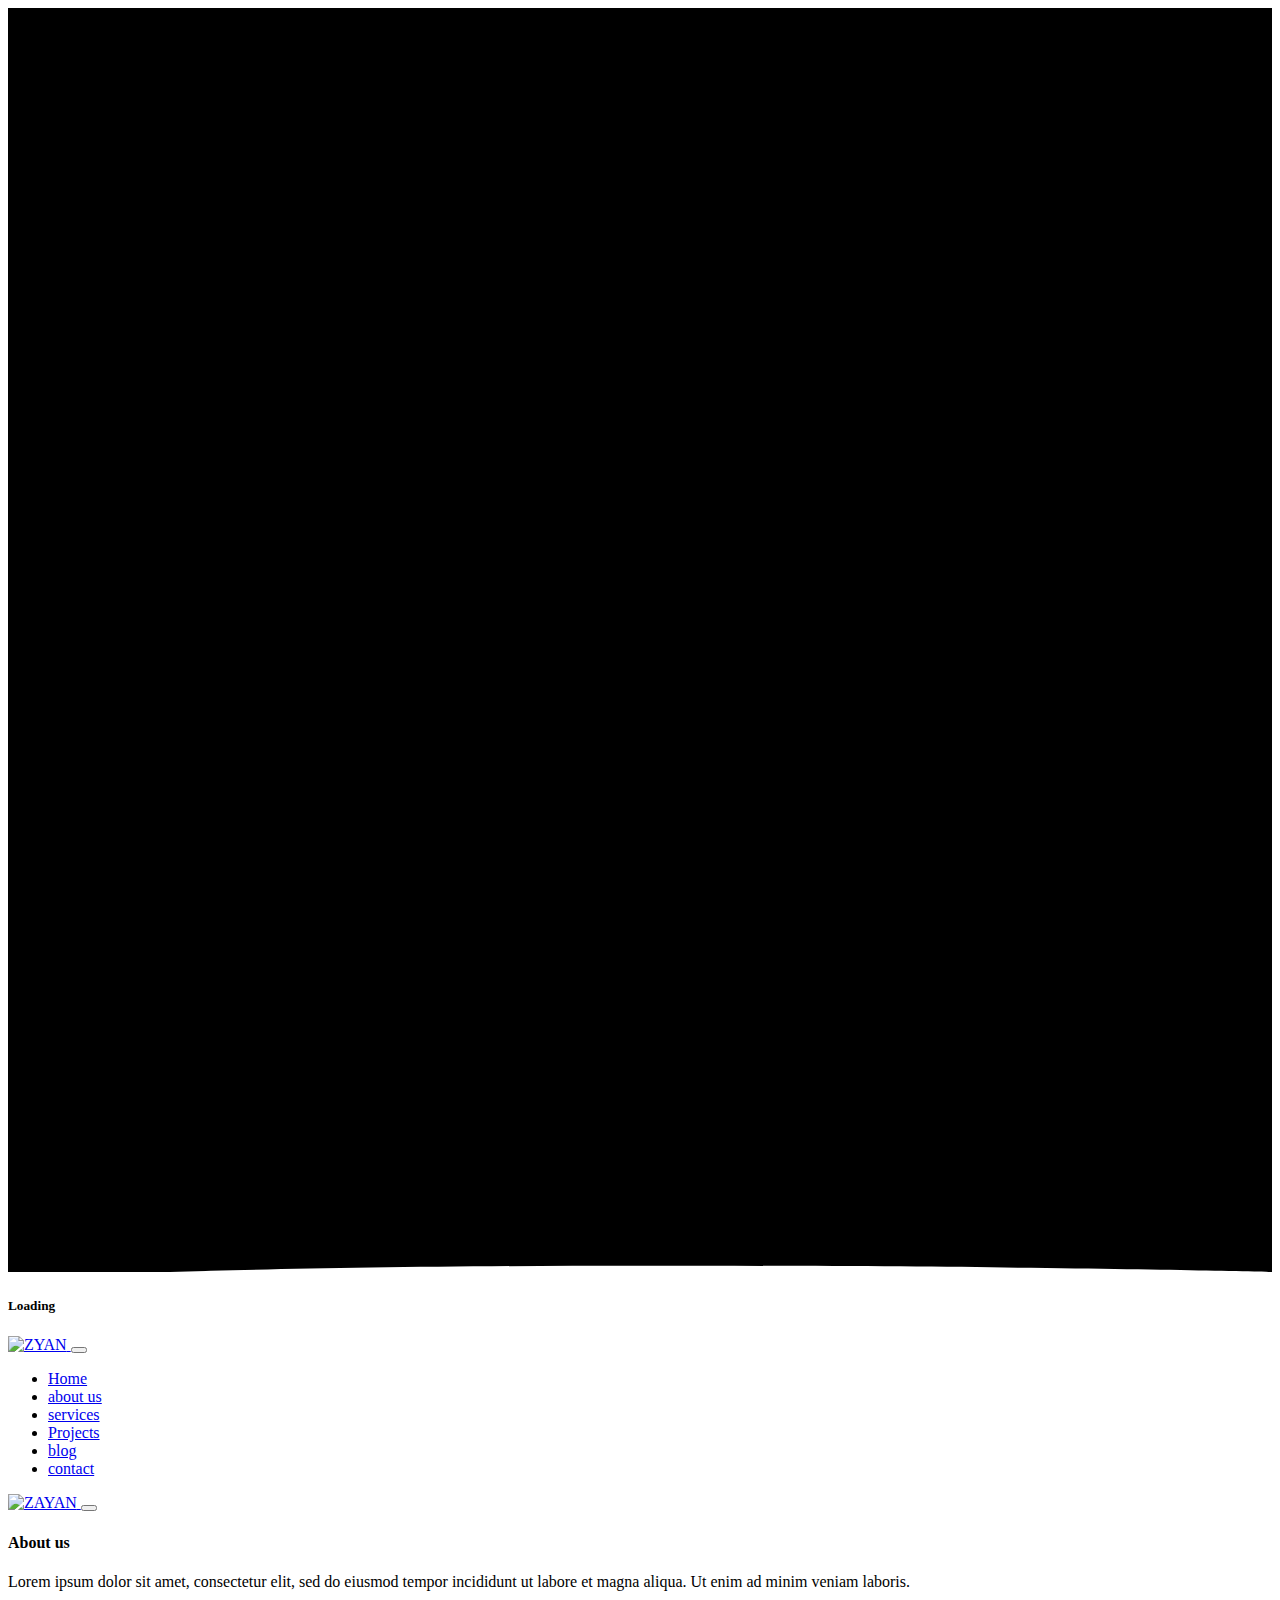
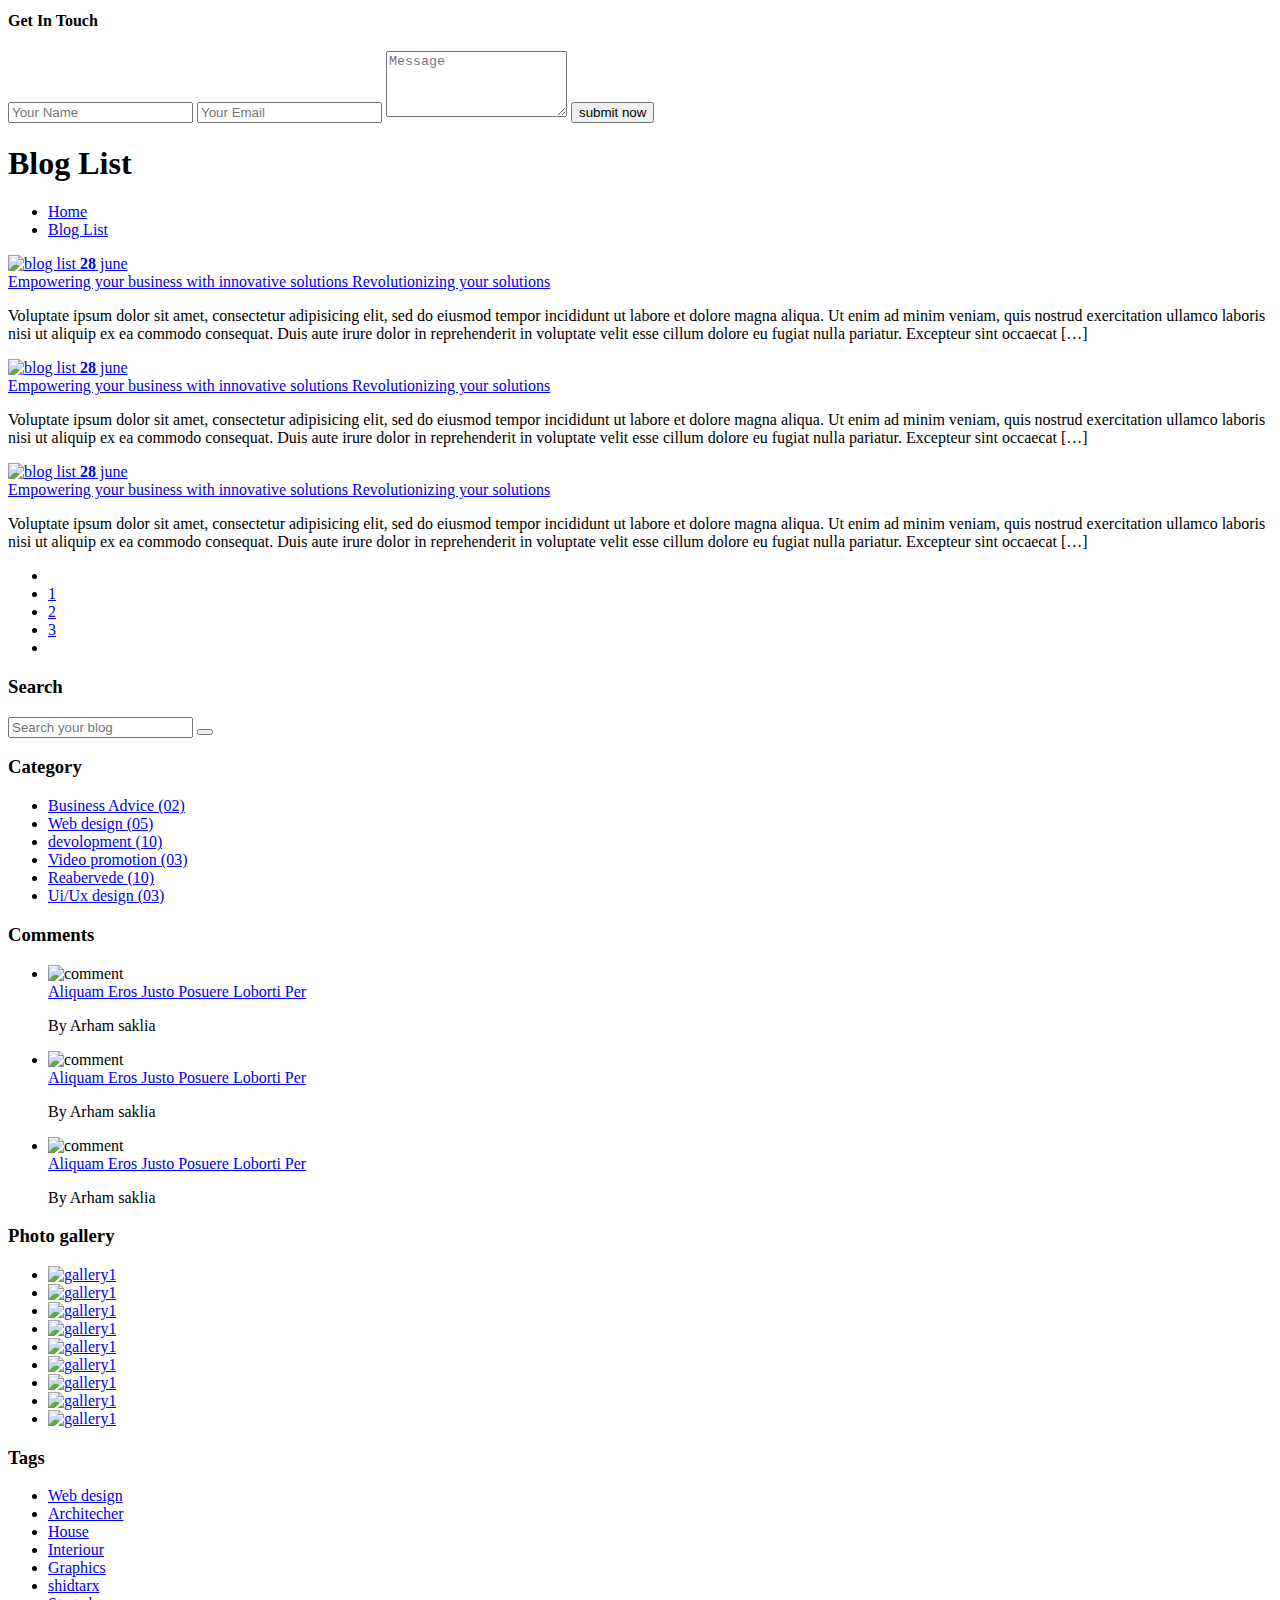
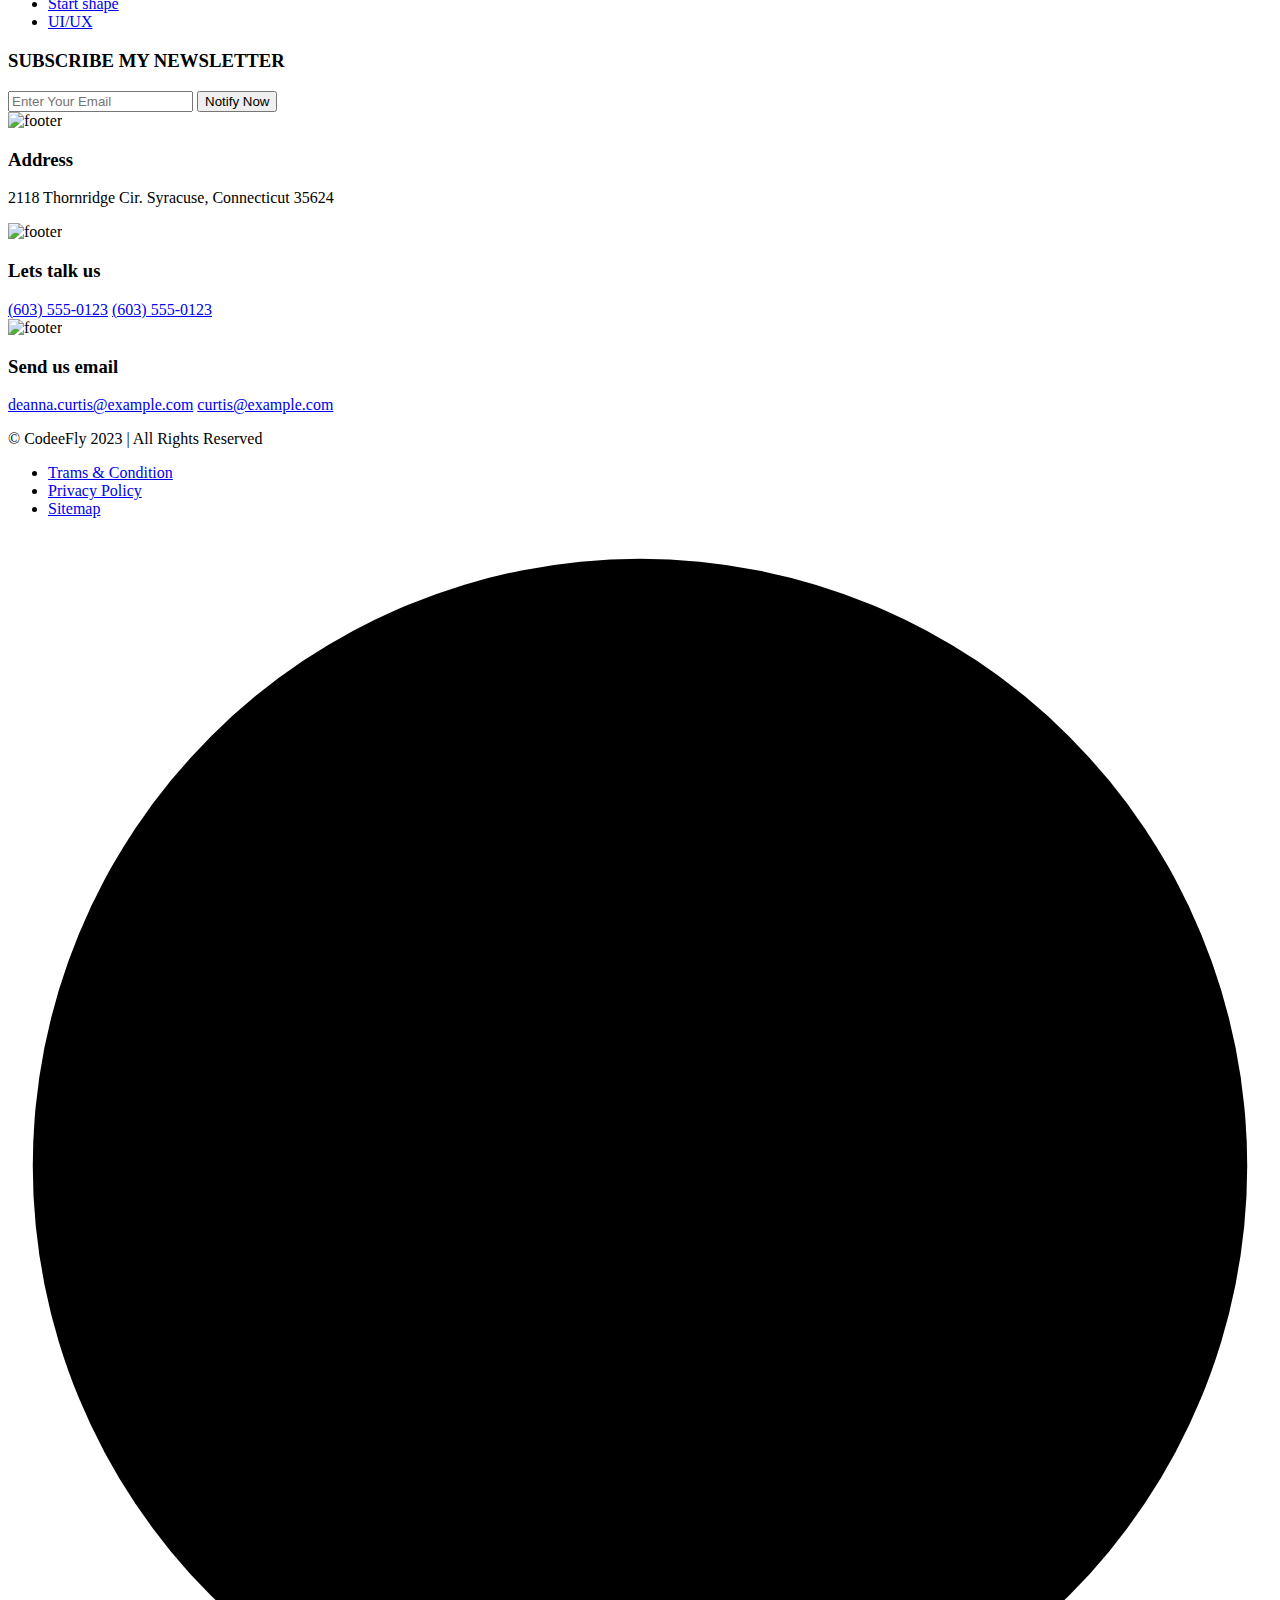
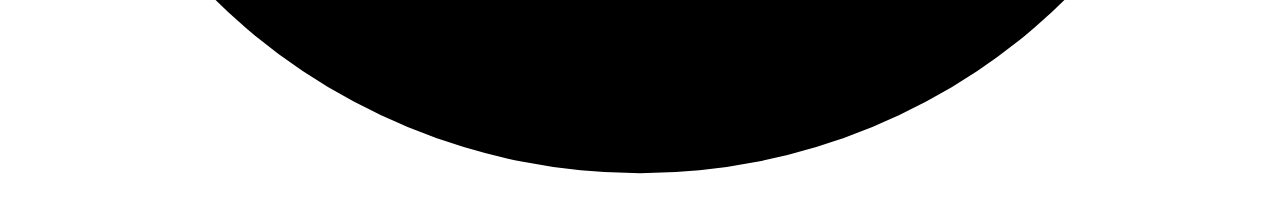
==== blog_list.html @ 01b30db7 "Merge pull request #2 from M-ilyas1/ilyas_code" ====
<!DOCTYPE html>
<html lang="zxx">
  <head>
    <meta charset="UTF-8" />
    <meta
      name="viewport"
      content="width=device-width, initial-scale=1.0, maximum-scale=1, minimum-scale=1, target-densitydpi=device-dpi"
    />
    <title>ZYAN - Personal Portfolio HTML Template</title>
    <link rel="icon" type="image/png" href="images/favicon.png" />
    <link rel="stylesheet" href="css/font-awesome-pro.css" />
    <link rel="stylesheet" href="css/bootstrap.min.css" />
    <link rel="stylesheet" href="css/scroll_button.css" />
    <link rel="stylesheet" href="css/spacing.css" />
    <link rel="stylesheet" href="css/plugin.css" />
    <link rel="stylesheet" href="css/style.css" />
    <link rel="stylesheet" href="css/responsive.css" />
  </head>

  <body>
    <!--================================
        PRELOADER START
    =================================-->
    <div class="preloader">
      <svg viewBox="0 0 1000 1000" preserveAspectRatio="none">
        <path id="svg" d="M0,1005S175,995,500,995s500,5,500,5V0H0Z"></path>
      </svg>
      <h5 class="preloader-text">Loading</h5>
    </div>
    <!--================================
        PRELOADER END
    =================================-->

    <!--================================
        MENU START
    =================================-->
    <nav class="navbar navbar-expand-lg main_menu">
      <div class="container main_menu_bg">
        <a class="navbar-brand" href="index.html">
          <img src="images/logo.png" alt="ZYAN" class="img-fluid w-100" />
        </a>
        <button
          class="navbar-toggler"
          type="button"
          data-bs-toggle="collapse"
          data-bs-target="#navbarNav"
          aria-controls="navbarNav"
          aria-expanded="false"
          aria-label="Toggle navigation"
        >
          <i class="fa-sharp fa-regular fa-bars bar_icon"></i>
          <i class="fa-regular fa-xmark close_icon"></i>
        </button>
        <div class="collapse navbar-collapse" id="navbarNav">
          <ul class="navbar-nav m-auto">
            <li class="nav-item">
              <a class="nav-link text_hover_animaiton" href="./index.html"
                >Home</a>
            </li>
            <li class="nav-item">
              <a class="nav-link text_hover_animaiton" href="#about"
                >about us</a
              >
            </li>
            <li class="nav-item">
              <a class="nav-link text_hover_animaiton" href="#services"
                >services
              </a>
            </li>
            <li class="nav-item">
              <a class="nav-link text_hover_animaiton" href="#projects"
                >Projects
              </a>
            </li>
            <li class="nav-item">
              <a class="nav-link active text_hover_animaiton active" href="#"
                >blog</a>
            </li>
            <li class="nav-item">
              <a class="nav-link text_hover_animaiton" href="contact.html"
                >contact
              </a>
            </li>
          </ul>
          <span
            class="toggle_icon c-pointer"
            data-bs-toggle="offcanvas"
            data-bs-target="#offcanvasRight"
            aria-controls="offcanvasRight"
            ><i
              class="fa-sharp fa-sharp fa-regular fa-bars bar_icon-staggered"
            ></i
          ></span>
        </div>
      </div>
    </nav>

    <div class="offcanvas offcanvas-end" tabindex="-1" id="offcanvasRight">
      <div class="offcanvas-header">
        <a class="offcanvas-logo" href="index_2.html">
          <img src="images/logo2.png" alt="ZAYAN" class="img-fluid w-100" />
        </a>
        <button
          type="button"
          class="btn-close"
          data-bs-dismiss="offcanvas"
          aria-label="Close"
        >
          <i class="fa-regular fa-xmark"></i>
        </button>
      </div>
      <div class="offcanvas-body">
        <div class="tf__design_form offcanvas_form">
          <div class="offcanvas-content-box">
            <h4 class="offcanvas_title">About us</h4>
            <p>
              Lorem ipsum dolor sit amet, consectetur elit, sed do eiusmod
              tempor incididunt ut labore et magna aliqua. Ut enim ad minim
              veniam laboris.
            </p>
          </div>
          <div class="offcanvas_contact_form">
            <h4 class="offcanvas_title">Get In Touch</h4>
            <form action="#">
              <input
                type="text"
                placeholder="Your Name"
                aria-autocomplete="list"
              />
              <input type="email" placeholder="Your Email" />
              <textarea rows="4" placeholder="Message"></textarea>
              <button type="submit" class="common_btn">submit now</button>
            </form>
          </div>
        </div>
      </div>
    </div>
    <!--================================
        MENU END
    =================================-->

    <!--================================
        BREADCRUMB START
    =================================-->
    <section
      class="tf__breadcrumb banner"
      style="background: url(images/bg/breadcrumb.jpg)"
    >
      <div class="container">
        <div class="row">
          <div class="col-12">
            <div class="tf__breadcrum_text">
              <h1>Blog List</h1>
              <ul class="page-breadcrumb">
                <li>
                  <a href="index.html" class="text_hover_animaiton">Home</a>
                </li>
                <li><a href="#">Blog List</a></li>
              </ul>
            </div>
          </div>
        </div>
      </div>
    </section>
    <!--================================
        BREADCRUMB END
    =================================-->

    <!--================================
        BLOG LIST PAGE START
    =================================-->
    <section
      class="tf__blog_list_page pt_120 xs_pt_80 pb_120 xs_pb_80"
      id="blogs"
    >
      <div class="container">
        <div class="row">
          <div class="col-xl-8 col-lg-8">
            <div class="row">
              <div class="col-xl-12">
                <div class="tf__blog_list_item">
                  <a
                    href="blog_details.html"
                    data-cursor="Read <br> More"
                    class="tf__blog_list_img"
                  >
                    <img
                      src="images/blog/list_1.jpg"
                      alt="blog list"
                      class="img-fluid w-100"
                    />
                    <span><b>28</b> june</span>
                  </a>
                  <div class="tf__blog_list_text">
                    <a href="blog_details.html"
                      >Empowering your business with innovative solutions
                      Revolutionizing your solutions</a
                    >
                    <p>
                      Voluptate ipsum dolor sit amet, consectetur adipisicing
                      elit, sed do eiusmod tempor incididunt ut labore et dolore
                      magna aliqua. Ut enim ad minim veniam, quis nostrud
                      exercitation ullamco laboris nisi ut aliquip ex ea commodo
                      consequat. Duis aute irure dolor in reprehenderit in
                      voluptate velit esse cillum dolore eu fugiat nulla
                      pariatur. Excepteur sint occaecat […]
                    </p>
                  </div>
                </div>
              </div>
              <div class="col-xl-12">
                <div class="tf__blog_list_item">
                  <a
                    href="blog_details.html"
                    data-cursor="Read <br> More"
                    class="tf__blog_list_img"
                  >
                    <img
                      src="images/blog/list_2.jpg"
                      alt="blog list"
                      class="img-fluid w-100"
                    />
                    <span><b>28</b> june</span>
                  </a>
                  <div class="tf__blog_list_text">
                    <a href="blog_details.html"
                      >Empowering your business with innovative solutions
                      Revolutionizing your solutions</a
                    >
                    <p>
                      Voluptate ipsum dolor sit amet, consectetur adipisicing
                      elit, sed do eiusmod tempor incididunt ut labore et dolore
                      magna aliqua. Ut enim ad minim veniam, quis nostrud
                      exercitation ullamco laboris nisi ut aliquip ex ea commodo
                      consequat. Duis aute irure dolor in reprehenderit in
                      voluptate velit esse cillum dolore eu fugiat nulla
                      pariatur. Excepteur sint occaecat […]
                    </p>
                  </div>
                </div>
              </div>
              <div class="col-xl-12">
                <div class="tf__blog_list_item">
                  <a
                    href="blog_details.html"
                    data-cursor="Read <br> More"
                    class="tf__blog_list_img"
                  >
                    <img
                      src="images/blog/list_3.jpg"
                      alt="blog list"
                      class="img-fluid w-100"
                    />
                    <span><b>28</b> june</span>
                  </a>
                  <div class="tf__blog_list_text">
                    <a href="blog_details.html"
                      >Empowering your business with innovative solutions
                      Revolutionizing your solutions</a
                    >
                    <p>
                      Voluptate ipsum dolor sit amet, consectetur adipisicing
                      elit, sed do eiusmod tempor incididunt ut labore et dolore
                      magna aliqua. Ut enim ad minim veniam, quis nostrud
                      exercitation ullamco laboris nisi ut aliquip ex ea commodo
                      consequat. Duis aute irure dolor in reprehenderit in
                      voluptate velit esse cillum dolore eu fugiat nulla
                      pariatur. Excepteur sint occaecat […]
                    </p>
                  </div>
                </div>
              </div>
            </div>
            <div class="tf__pagination">
              <div class="row">
                <div class="col-12">
                  <nav aria-label="Page navigation example">
                    <ul class="pagination">
                      <li class="page-item">
                        <a class="page-link" href="#" aria-label="Previous">
                          <i class="fa-regular fa-angle-left"></i>
                        </a>
                      </li>
                      <li class="page-item">
                        <a class="page-link active" href="#">1</a>
                      </li>
                      <li class="page-item">
                        <a class="page-link" href="#">2</a>
                      </li>
                      <li class="page-item">
                        <a class="page-link" href="#">3</a>
                      </li>
                      <li class="page-item">
                        <a class="page-link" href="#" aria-label="Next">
                          <i class="fa-regular fa-angle-right"></i>
                        </a>
                      </li>
                    </ul>
                  </nav>
                </div>
              </div>
            </div>
          </div>
          <div class="col-xl-4 col-lg-4">
            <div class="tf__sidebar">
              <div class="tf__sidebar_item tf__sidebar_search">
                <h3>Search</h3>
                <form action="#">
                  <input type="text" placeholder="Search your blog" />
                  <button type="submit">
                    <i class="fa-regular fa-magnifying-glass"></i>
                  </button>
                </form>
              </div>
              <div class="tf__sidebar_item tf__sidebar_category mt_30">
                <h3>Category</h3>
                <ul>
                  <li>
                    <a href="blog_details.html"
                      >Business Advice <span>(02)</span></a
                    >
                  </li>
                  <li>
                    <a href="blog_details.html">Web design <span>(05)</span></a>
                  </li>
                  <li>
                    <a href="blog_details.html"
                      >devolopment <span>(10)</span></a
                    >
                  </li>
                  <li>
                    <a href="blog_details.html"
                      >Video promotion <span>(03)</span></a
                    >
                  </li>
                  <li>
                    <a href="blog_details.html">Reabervede <span>(10)</span></a>
                  </li>
                  <li>
                    <a href="blog_details.html"
                      >Ui/Ux design <span>(03)</span></a
                    >
                  </li>
                </ul>
              </div>
              <div class="tf__sidebar_item tf__sidebar_comments mt_30">
                <h3>Comments</h3>
                <ul>
                  <li>
                    <div class="img">
                      <img
                        src="images/blog/comment_1.jpg"
                        alt="comment"
                        class="img-fluid w-100"
                      />
                    </div>
                    <div class="text">
                      <a href="blog_details.html"
                        >Aliquam Eros Justo Posuere Loborti Per</a
                      >
                      <p>By Arham saklia</p>
                    </div>
                  </li>
                  <li>
                    <div class="img">
                      <img
                        src="images/blog/comment_2.jpg"
                        alt="comment"
                        class="img-fluid w-100"
                      />
                    </div>
                    <div class="text">
                      <a href="blog_details.html"
                        >Aliquam Eros Justo Posuere Loborti Per</a
                      >
                      <p>By Arham saklia</p>
                    </div>
                  </li>
                  <li>
                    <div class="img">
                      <img
                        src="images/blog/comment_3.jpg"
                        alt="comment"
                        class="img-fluid w-100"
                      />
                    </div>
                    <div class="text">
                      <a href="blog_details.html"
                        >Aliquam Eros Justo Posuere Loborti Per</a
                      >
                      <p>By Arham saklia</p>
                    </div>
                  </li>
                </ul>
              </div>
              <div
                class="tf__sidebar_item tf__sidebar_gallery mt_30 gallery_popup"
              >
                <h3>Photo gallery</h3>
                <ul>
                  <li>
                    <a href="images/sidebar/1.jpg">
                      <img
                        src="images/sidebar/1.jpg"
                        alt="gallery1"
                        class="img-fluid w-100"
                      />
                      <div class="gal_img_overlay">
                        <i class="fa-sharp fa-solid fa-eye"></i>
                      </div>
                    </a>
                  </li>
                  <li>
                    <a href="images/sidebar/2.jpg">
                      <img
                        src="images/sidebar/2.jpg"
                        alt="gallery1"
                        class="img-fluid w-100"
                      />
                      <div class="gal_img_overlay">
                        <i class="fa-sharp fa-solid fa-eye"></i>
                      </div>
                    </a>
                  </li>
                  <li>
                    <a href="images/sidebar/3.jpg">
                      <img
                        src="images/sidebar/3.jpg"
                        alt="gallery1"
                        class="img-fluid w-100"
                      />
                      <div class="gal_img_overlay">
                        <i class="fa-sharp fa-solid fa-eye"></i>
                      </div>
                    </a>
                  </li>
                  <li>
                    <a href="images/sidebar/4.jpg">
                      <img
                        src="images/sidebar/4.jpg"
                        alt="gallery1"
                        class="img-fluid w-100"
                      />
                      <div class="gal_img_overlay">
                        <i class="fa-sharp fa-solid fa-eye"></i>
                      </div>
                    </a>
                  </li>
                  <li>
                    <a href="images/sidebar/5.jpg">
                      <img
                        src="images/sidebar/5.jpg"
                        alt="gallery1"
                        class="img-fluid w-100"
                      />
                      <div class="gal_img_overlay">
                        <i class="fa-sharp fa-solid fa-eye"></i>
                      </div>
                    </a>
                  </li>
                  <li>
                    <a href="images/sidebar/6.jpg">
                      <img
                        src="images/sidebar/6.jpg"
                        alt="gallery1"
                        class="img-fluid w-100"
                      />
                      <div class="gal_img_overlay">
                        <i class="fa-sharp fa-solid fa-eye"></i>
                      </div>
                    </a>
                  </li>
                  <li>
                    <a href="images/sidebar/7.jpg">
                      <img
                        src="images/sidebar/7.jpg"
                        alt="gallery1"
                        class="img-fluid w-100"
                      />
                      <div class="gal_img_overlay">
                        <i class="fa-sharp fa-solid fa-eye"></i>
                      </div>
                    </a>
                  </li>
                  <li>
                    <a href="images/sidebar/8.jpg">
                      <img
                        src="images/sidebar/8.jpg"
                        alt="gallery1"
                        class="img-fluid w-100"
                      />
                      <div class="gal_img_overlay">
                        <i class="fa-sharp fa-solid fa-eye"></i>
                      </div>
                    </a>
                  </li>
                  <li>
                    <a href="images/sidebar/9.jpg">
                      <img
                        src="images/sidebar/9.jpg"
                        alt="gallery1"
                        class="img-fluid w-100"
                      />
                      <div class="gal_img_overlay">
                        <i class="fa-sharp fa-solid fa-eye"></i>
                      </div>
                    </a>
                  </li>
                </ul>
              </div>
              <div class="tf__sidebar_item tf__sidebar_tags mt_30">
                <h3>Tags</h3>
                <ul>
                  <li>
                    <a href="#">Web design</a>
                  </li>
                  <li>
                    <a href="#">Architecher</a>
                  </li>
                  <li>
                    <a href="#">House</a>
                  </li>
                  <li>
                    <a href="#">Interiour</a>
                  </li>
                  <li>
                    <a href="#">Graphics</a>
                  </li>
                  <li>
                    <a href="#">shidtarx</a>
                  </li>
                  <li>
                    <a href="#">Start shape</a>
                  </li>
                  <li>
                    <a href="#">UI/UX</a>
                  </li>
                </ul>
              </div>
            </div>
          </div>
        </div>
      </div>
    </section>
    <!--================================
        BLOG LIST PAGE END
    =================================-->

    <!--================================
        SUBSCRIBE START
    =================================-->
    <div class="tf__subscribe" style="background: url(images/bg/subscribe.jpg)">
      <div class="tf__subscribe_overlay pt_115 xs_pt_75 pb_120 xs_pb_80">
        <div class="container">
          <div class="row">
            <div class="col-xl-6 col-lg-8 col-md-10 m-auto">
              <div class="tf__subscribe_text">
                <h3 class="has-animation">SUBSCRIBE MY NEWSLETTER</h3>
                <form action="#">
                  <input type="text" placeholder="Enter Your Email" />
                  <button type="submit" class="common_btn">Notify Now</button>
                </form>
              </div>
            </div>
          </div>
        </div>
      </div>
    </div>
    <!--================================
        SUBSCRIBE END
    =================================-->

    <!--================================
        FOOTER START
    =================================-->
    <footer class="footer" id="footer">
      <div class="footer-container">
        <div class="pt_120 xs_pt_80 sm_pt_80">
          <div class="container">
            <div class="row">
              <div class="col-lg-4">
                <div
                  class="tf__footer_content fade_right"
                  data-trigerId="footer"
                  data-stagger=".25"
                >
                  <div class="icon">
                    <div class="icon-contianer">
                      <img
                        src="svg/map.svg"
                        alt="footer"
                        class="img-fluid w-100 svg"
                      />
                    </div>
                  </div>
                  <div class="text">
                    <h3>Address</h3>
                    <p>2118 Thornridge Cir. Syracuse, Connecticut 35624</p>
                  </div>
                </div>
              </div>
              <div class="col-lg-4">
                <div
                  class="tf__footer_content fade_right"
                  data-trigerId="footer"
                  data-stagger=".25"
                >
                  <div class="icon">
                    <div class="icon-contianer">
                      <img
                        src="svg/phone.svg"
                        alt="footer"
                        class="img-fluid w-100 svg"
                      />
                    </div>
                  </div>
                  <div class="text">
                    <h3>Lets talk us</h3>
                    <a href="callto:1234567890">(603) 555-0123</a>
                    <a href="callto:1234567890">(603) 555-0123</a>
                  </div>
                </div>
              </div>
              <div class="col-lg-4">
                <div
                  class="tf__footer_content fade_right"
                  data-trigerId="footer"
                  data-stagger=".25"
                >
                  <div class="icon">
                    <div class="icon-contianer">
                      <img
                        src="svg/envelope.svg"
                        alt="footer"
                        class="img-fluid w-100 svg"
                      />
                    </div>
                  </div>
                  <div class="text">
                    <h3>Send us email</h3>
                    <a href="mailto:example@gmail.com"
                      >deanna.curtis@example.com</a
                    >
                    <a href="mailto:example@gmail.com">curtis@example.com</a>
                  </div>
                </div>
              </div>
            </div>
            <div class="row">
              <div class="col-12">
                <div class="tf__footer_copyright">
                  <p>© CodeeFly 2023 | All Rights Reserved</p>
                  <ul>
                    <li>
                      <a href="#" class="text_hover_animaiton"
                        >Trams & Condition</a
                      >
                    </li>
                    <li>
                      <a href="#" class="text_hover_animaiton"
                        >Privacy Policy</a
                      >
                    </li>
                    <li>
                      <a href="#" class="text_hover_animaiton">Sitemap</a>
                    </li>
                  </ul>
                </div>
              </div>
            </div>
          </div>
        </div>
      </div>
    </footer>
    <!--================================
        FOOTER END
    =================================-->
    <!--================================
        SCROLL BUTTON START
    =================================-->
    <div class="progress active">
      <svg
        class="progress-svg"
        width="100%"
        height="100%"
        viewBox="-1 -1 102 102"
      >
        <path d="M50,1 a49,49 0 0,1 0,98 a49,49 0 0,1 0,-98"></path>
      </svg>
    </div>
    <!--================================
        SCROLL BUTTON END
    =================================-->
    <!--================================
        CURSOR START
    =================================-->
    <div id="magic-cursor">
      <div id="ball"></div>
    </div>
    <!--================================
        CURSOR END
    =================================-->

    <script src="js/plugin.js"></script>
    <!--scroll button js-->
    <script src="js/scroll_button.js"></script>
    <!--sticky sidebar js-->
    <script src="js/sticky_sidebar.js"></script>
    <!-- Animation -->
    <script src="js/animation.js"></script>
    <!--main/custom js-->
    <script src="js/main.js"></script>
  </body>
</html>
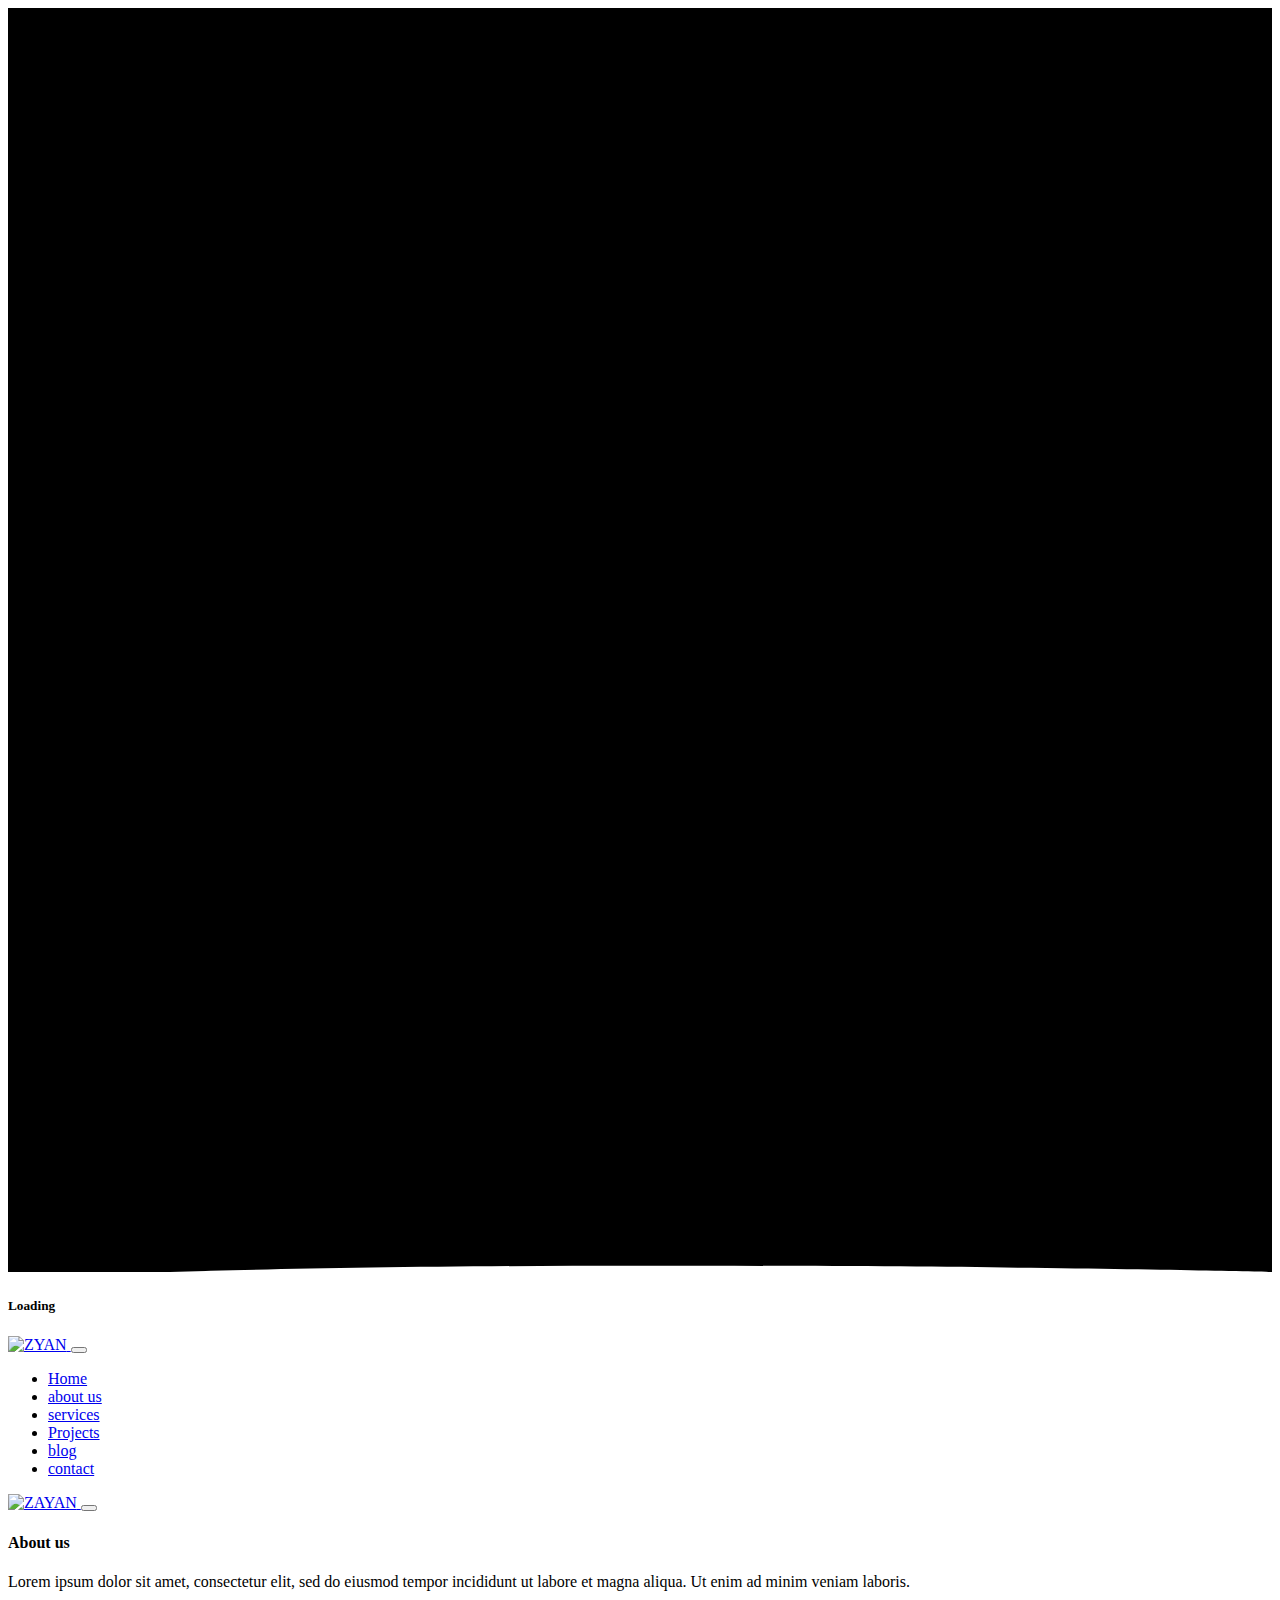
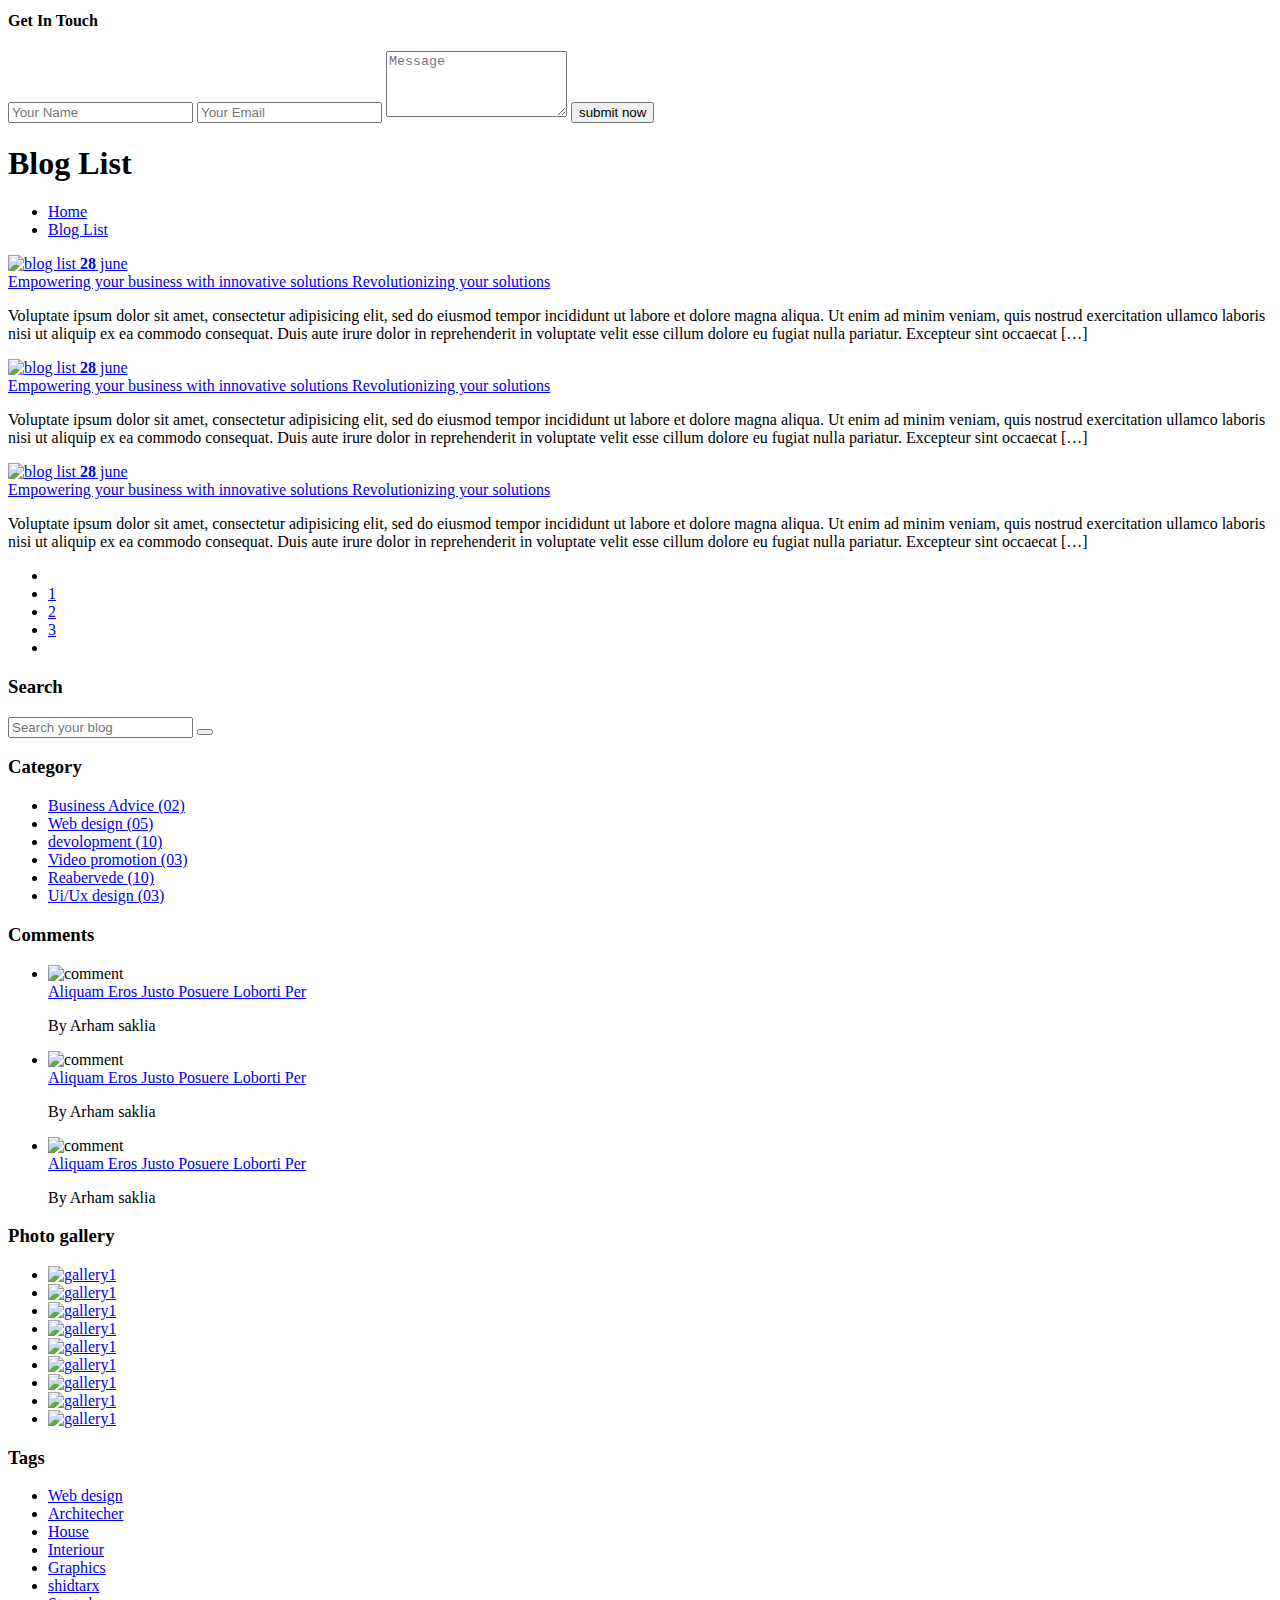
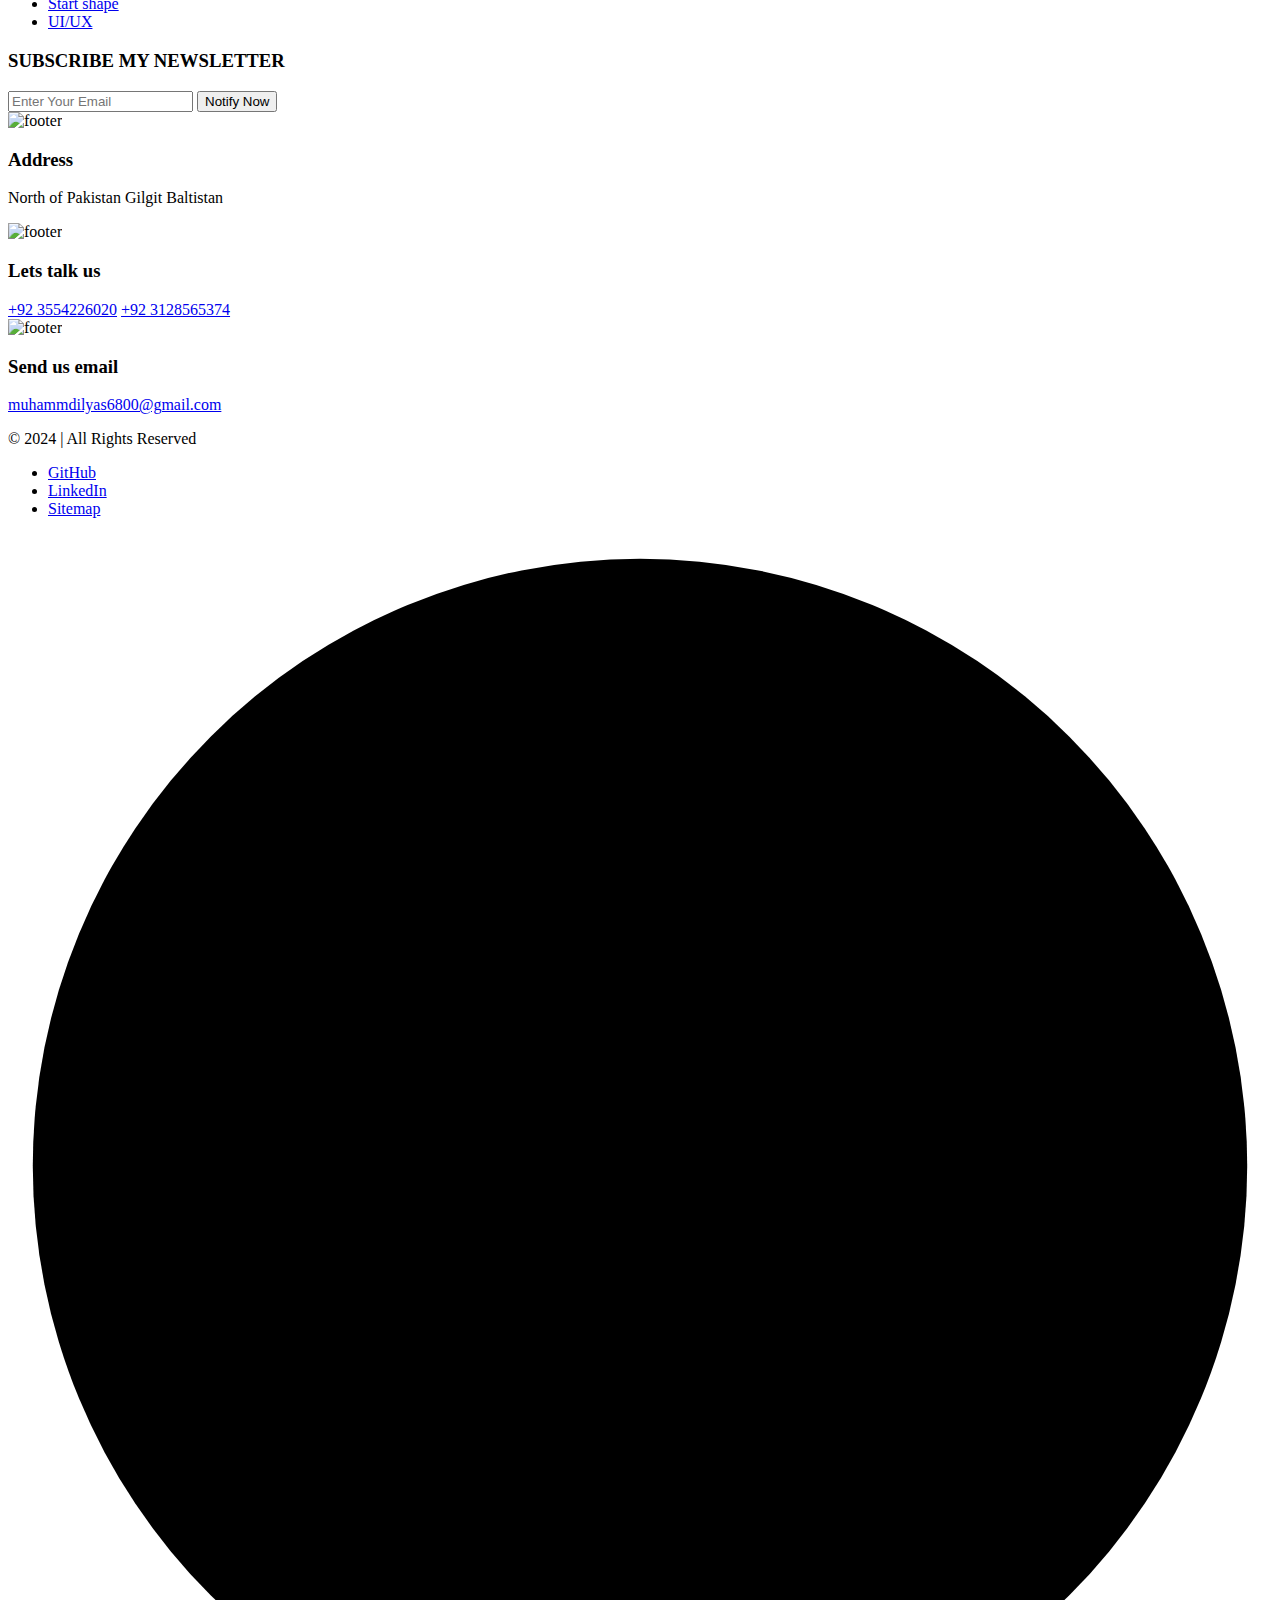
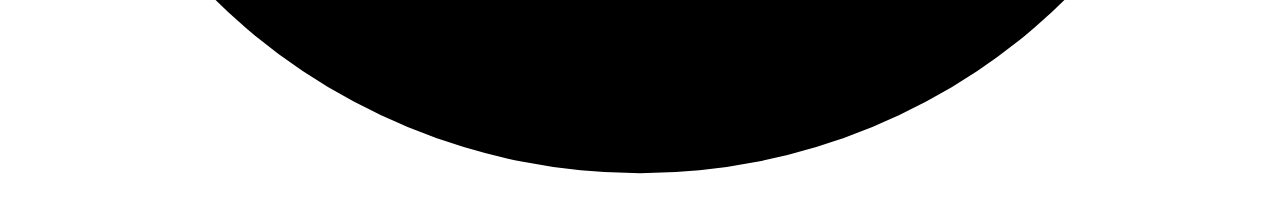
==== commit fec1d9db: "add new text or Images" ====
--- a/blog_list.html
+++ b/blog_list.html
@@ -6,7 +6,7 @@
       name="viewport"
       content="width=device-width, initial-scale=1.0, maximum-scale=1, minimum-scale=1, target-densitydpi=device-dpi"
     />
-    <title>ZYAN - Personal Portfolio HTML Template</title>
+    <title>ILYAS - Personal Portfolio</title>
     <link rel="icon" type="image/png" href="images/favicon.png" />
     <link rel="stylesheet" href="css/font-awesome-pro.css" />
     <link rel="stylesheet" href="css/bootstrap.min.css" />
@@ -579,69 +579,42 @@
           <div class="container">
             <div class="row">
               <div class="col-lg-4">
-                <div
-                  class="tf__footer_content fade_right"
-                  data-trigerId="footer"
-                  data-stagger=".25"
-                >
+                <div class="tf__footer_content fade_right" data-trigerid="footer" data-stagger=".25">
                   <div class="icon">
                     <div class="icon-contianer">
-                      <img
-                        src="svg/map.svg"
-                        alt="footer"
-                        class="img-fluid w-100 svg"
-                      />
+                      <img src="svg/map.svg" alt="footer" class="img-fluid w-100 svg">
                     </div>
                   </div>
                   <div class="text">
                     <h3>Address</h3>
-                    <p>2118 Thornridge Cir. Syracuse, Connecticut 35624</p>
+                    <p>North of Pakistan Gilgit Baltistan</p>
                   </div>
                 </div>
               </div>
               <div class="col-lg-4">
-                <div
-                  class="tf__footer_content fade_right"
-                  data-trigerId="footer"
-                  data-stagger=".25"
-                >
+                <div class="tf__footer_content fade_right" data-trigerid="footer" data-stagger=".25">
                   <div class="icon">
                     <div class="icon-contianer">
-                      <img
-                        src="svg/phone.svg"
-                        alt="footer"
-                        class="img-fluid w-100 svg"
-                      />
+                      <img src="svg/phone.svg" alt="footer" class="img-fluid w-100 svg">
                     </div>
                   </div>
                   <div class="text">
                     <h3>Lets talk us</h3>
-                    <a href="callto:1234567890">(603) 555-0123</a>
-                    <a href="callto:1234567890">(603) 555-0123</a>
+                    <a href="callto:+92 3554226020">+92 3554226020</a>
+                    <a href="callto:+92 3128565374">+92 3128565374</a>
                   </div>
                 </div>
               </div>
               <div class="col-lg-4">
-                <div
-                  class="tf__footer_content fade_right"
-                  data-trigerId="footer"
-                  data-stagger=".25"
-                >
+                <div class="tf__footer_content fade_right" data-trigerid="footer" data-stagger=".25">
                   <div class="icon">
                     <div class="icon-contianer">
-                      <img
-                        src="svg/envelope.svg"
-                        alt="footer"
-                        class="img-fluid w-100 svg"
-                      />
+                      <img src="svg/envelope.svg" alt="footer" class="img-fluid w-100 svg">
                     </div>
                   </div>
                   <div class="text">
                     <h3>Send us email</h3>
-                    <a href="mailto:example@gmail.com"
-                      >deanna.curtis@example.com</a
-                    >
-                    <a href="mailto:example@gmail.com">curtis@example.com</a>
+                    <a href="mailto:muhammdilyas6800@gmail.com">muhammdilyas6800@gmail.com</a>
                   </div>
                 </div>
               </div>
@@ -649,17 +622,13 @@
             <div class="row">
               <div class="col-12">
                 <div class="tf__footer_copyright">
-                  <p>© CodeeFly 2023 | All Rights Reserved</p>
+                  <p>© 2024 | All Rights Reserved</p>
                   <ul>
                     <li>
-                      <a href="#" class="text_hover_animaiton"
-                        >Trams & Condition</a
-                      >
+                      <a href="https://github.com/M-ilyas1" class="text_hover_animaiton" target="_blank">GitHub</a>
                     </li>
                     <li>
-                      <a href="#" class="text_hover_animaiton"
-                        >Privacy Policy</a
-                      >
+                      <a href="https://www.linkedin.com/in/muhammad-ilyas-4706b0264/" class="text_hover_animaiton" target="_blank">LinkedIn</a>
                     </li>
                     <li>
                       <a href="#" class="text_hover_animaiton">Sitemap</a>
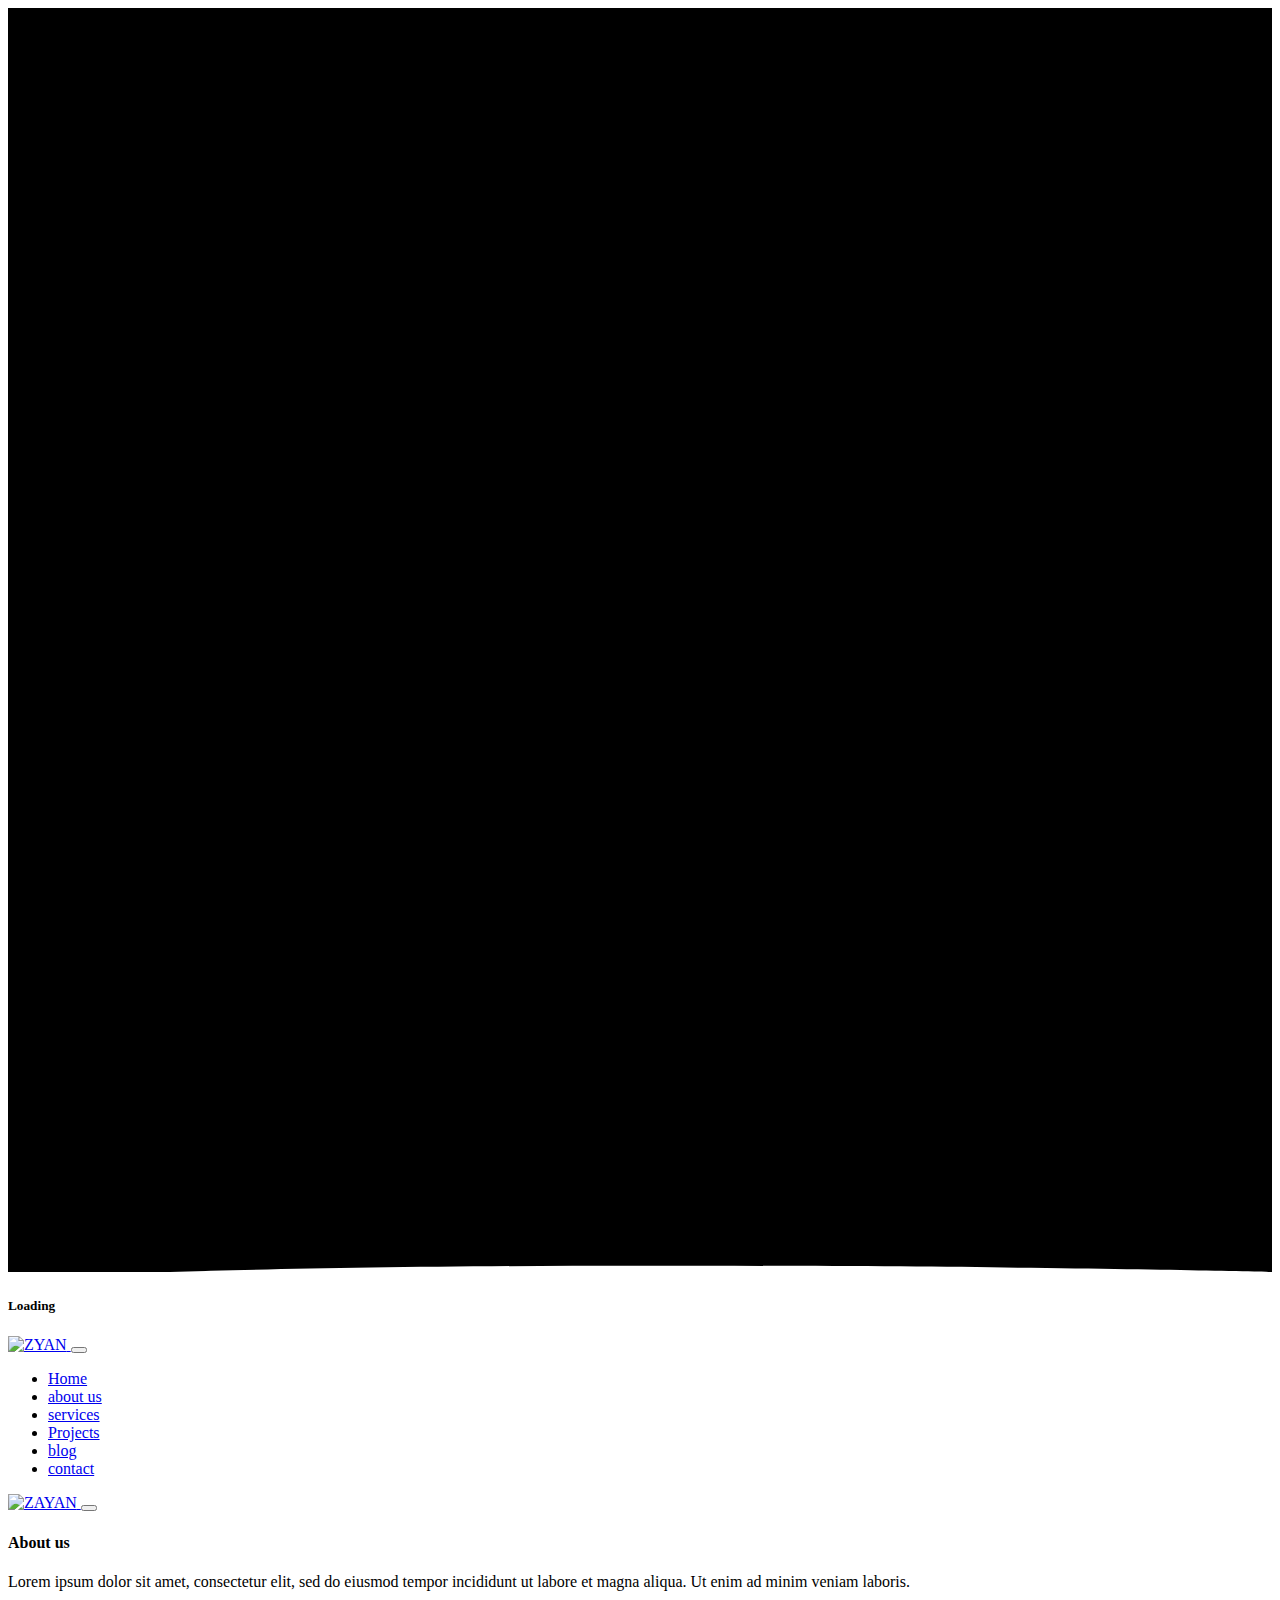
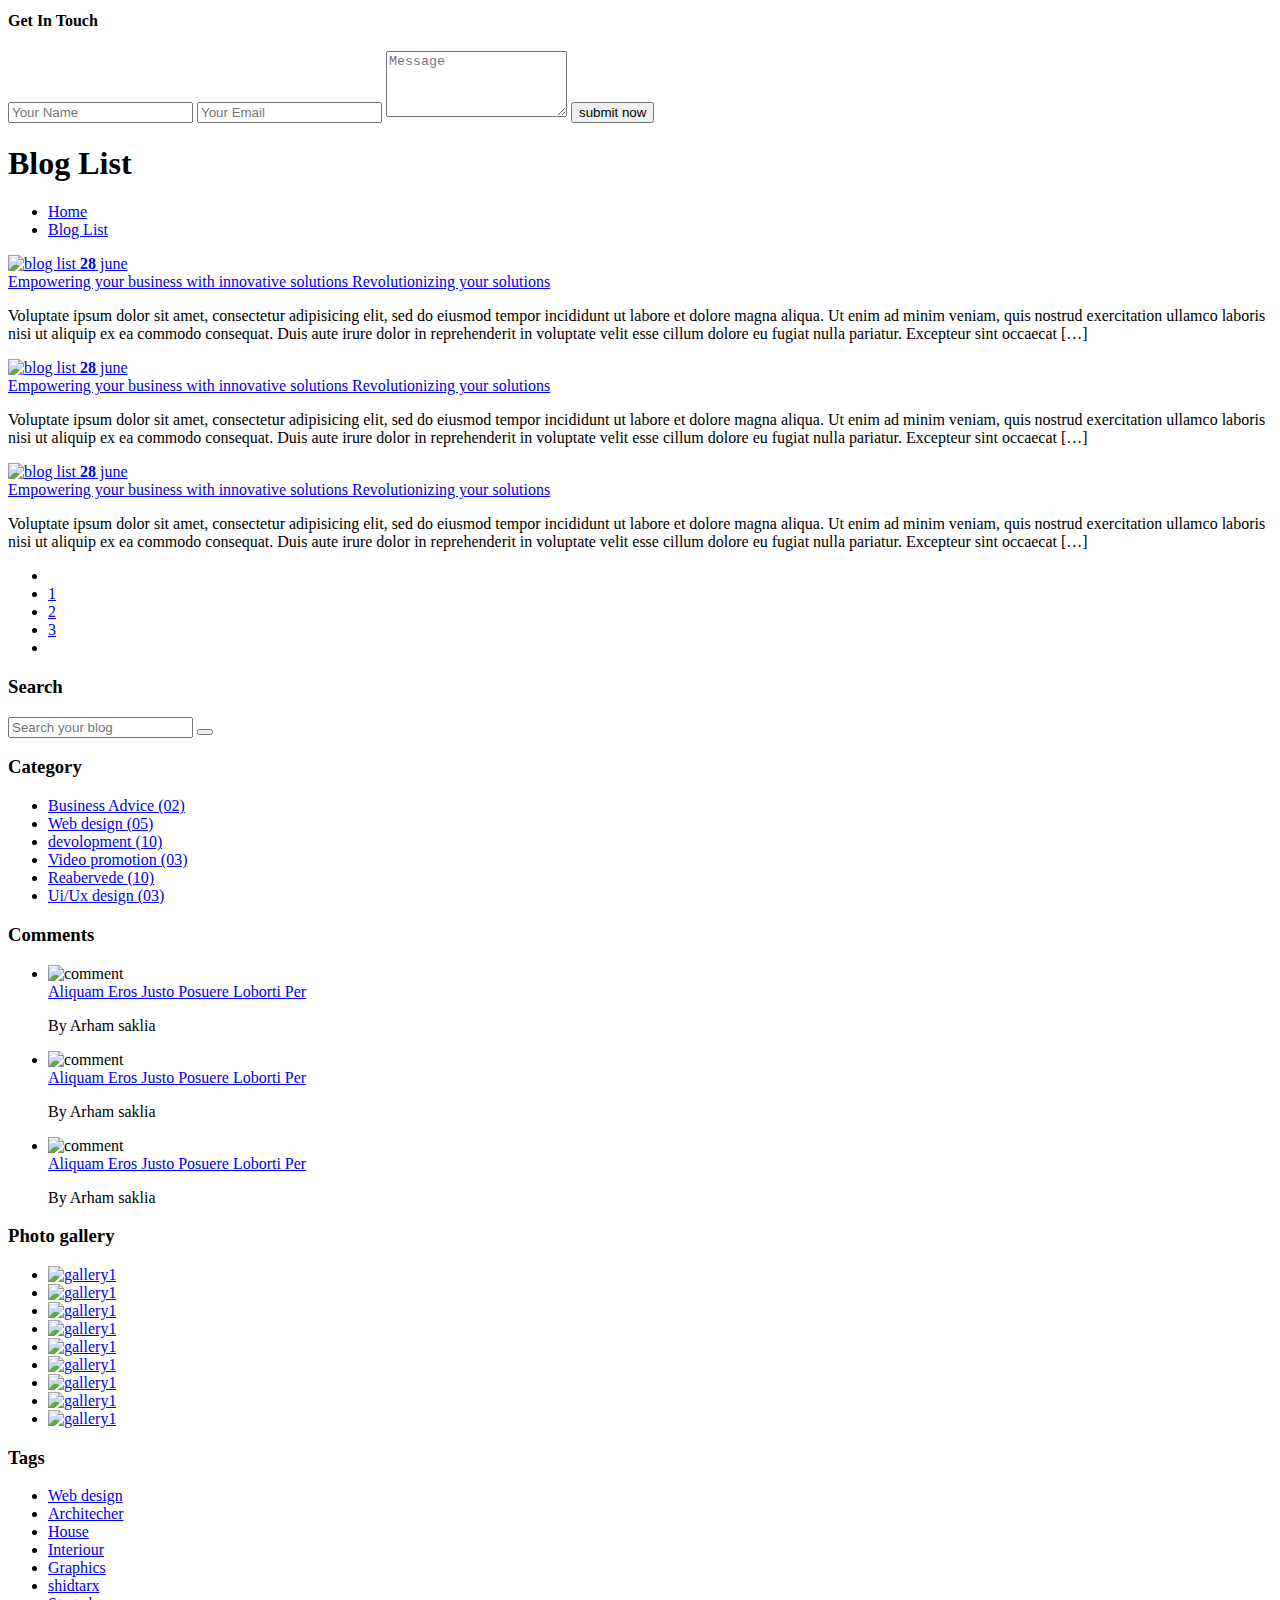
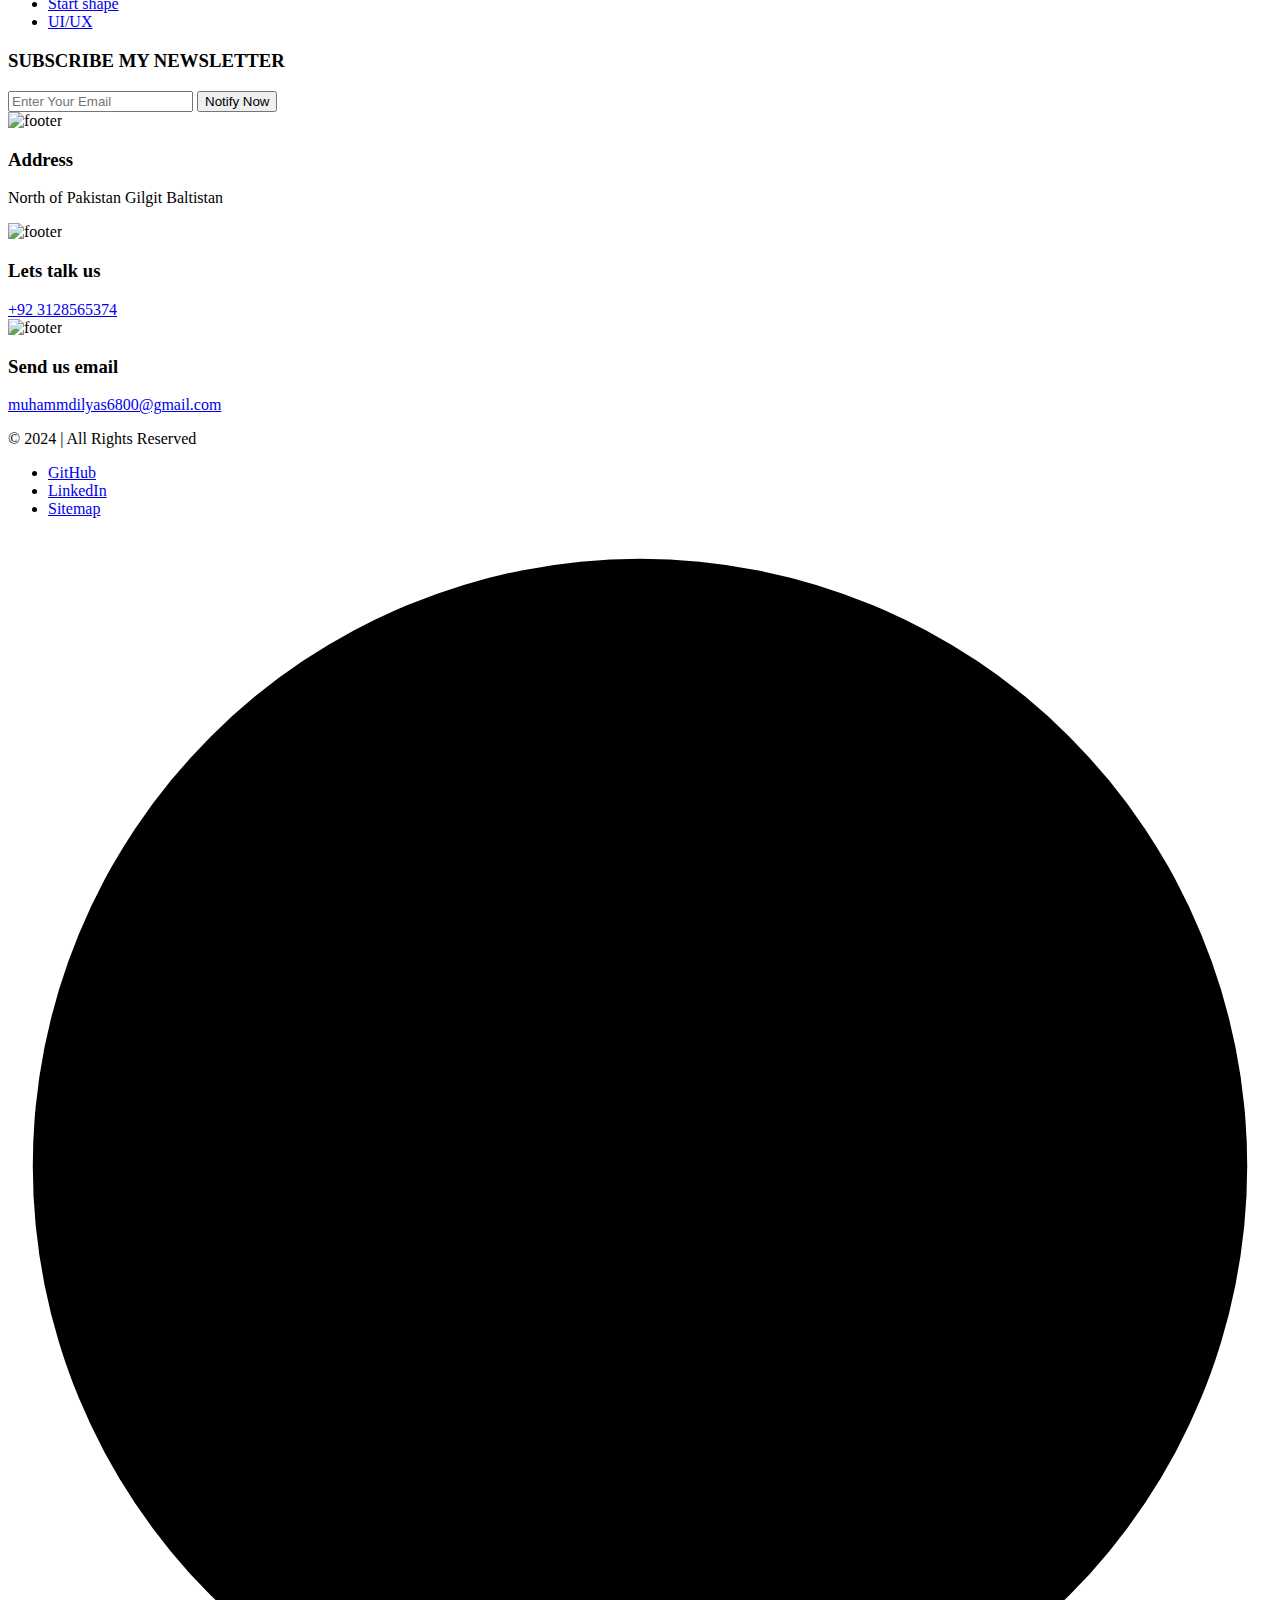
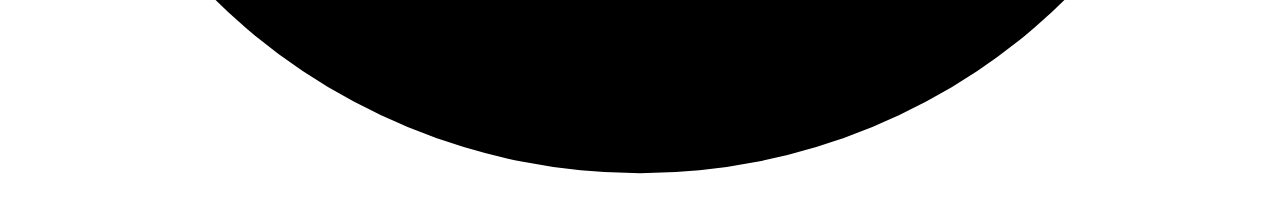
==== commit 1c395619: "Add and remove some text" ====
--- a/blog_list.html
+++ b/blog_list.html
@@ -600,7 +600,6 @@
                   </div>
                   <div class="text">
                     <h3>Lets talk us</h3>
-                    <a href="callto:+92 3554226020">+92 3554226020</a>
                     <a href="callto:+92 3128565374">+92 3128565374</a>
                   </div>
                 </div>
